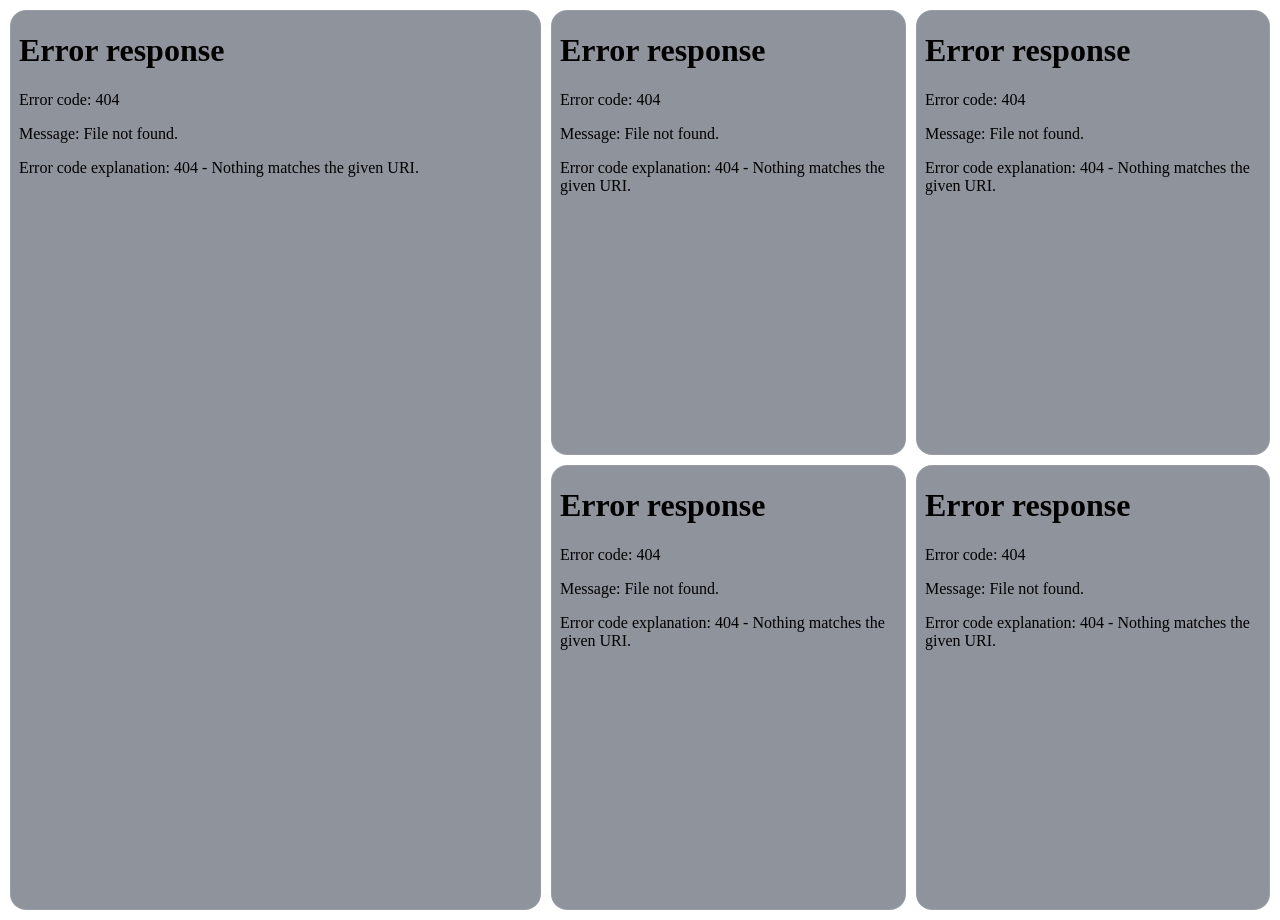
==== src/main/resources/static/index.html @ 443da738 "feat: Enterprise Command Center Transformation - Transformed the REST API Aggregator into a fully ev" ====
<!DOCTYPE html>
<html lang="en">
<head>
    <meta charset="UTF-8">
    <meta name="viewport" content="width=device-width, initial-scale=1.0">
    <title>Enterprise Command Center - REST API Aggregator</title>
    <link rel="stylesheet" href="/css/styles.css">
    <style>
        body { padding: 0; margin: 0; overflow: hidden; }
        .command-grid {
            display: grid;
            grid-template-columns: 1.5fr 1fr 1fr;
            grid-template-rows: 1fr 1fr;
            height: 100vh;
            gap: 10px;
            padding: 10px;
            background: var(--bg-dark);
        }
        .pane {
            background: rgba(30, 41, 59, 0.5);
            border: 1px solid rgba(255, 255, 255, 0.1);
            border-radius: 1rem;
            overflow: hidden;
            position: relative;
        }
        .pane-tall {
            grid-row: span 2;
        }
        iframe {
            width: 100%;
            height: 100%;
            border: none;
            background: transparent;
        }
    </style>
</head>
<body onload="if(window.self !== window.top) document.body.classList.add('minimal')">
    <div class="command-grid">
        <div class="pane pane-tall">
            <iframe src="/dashboard-view.html"></iframe>
        </div>
        <div class="pane">
            <iframe src="/queue.html"></iframe>
        </div>
        <div class="pane">
            <iframe src="/status.html"></iframe>
        </div>
        <div class="pane">
            <iframe src="/billing.html"></iframe>
        </div>
        <div class="pane">
            <iframe src="/shipping.html"></iframe>
        </div>
    </div>
</body>
</html>
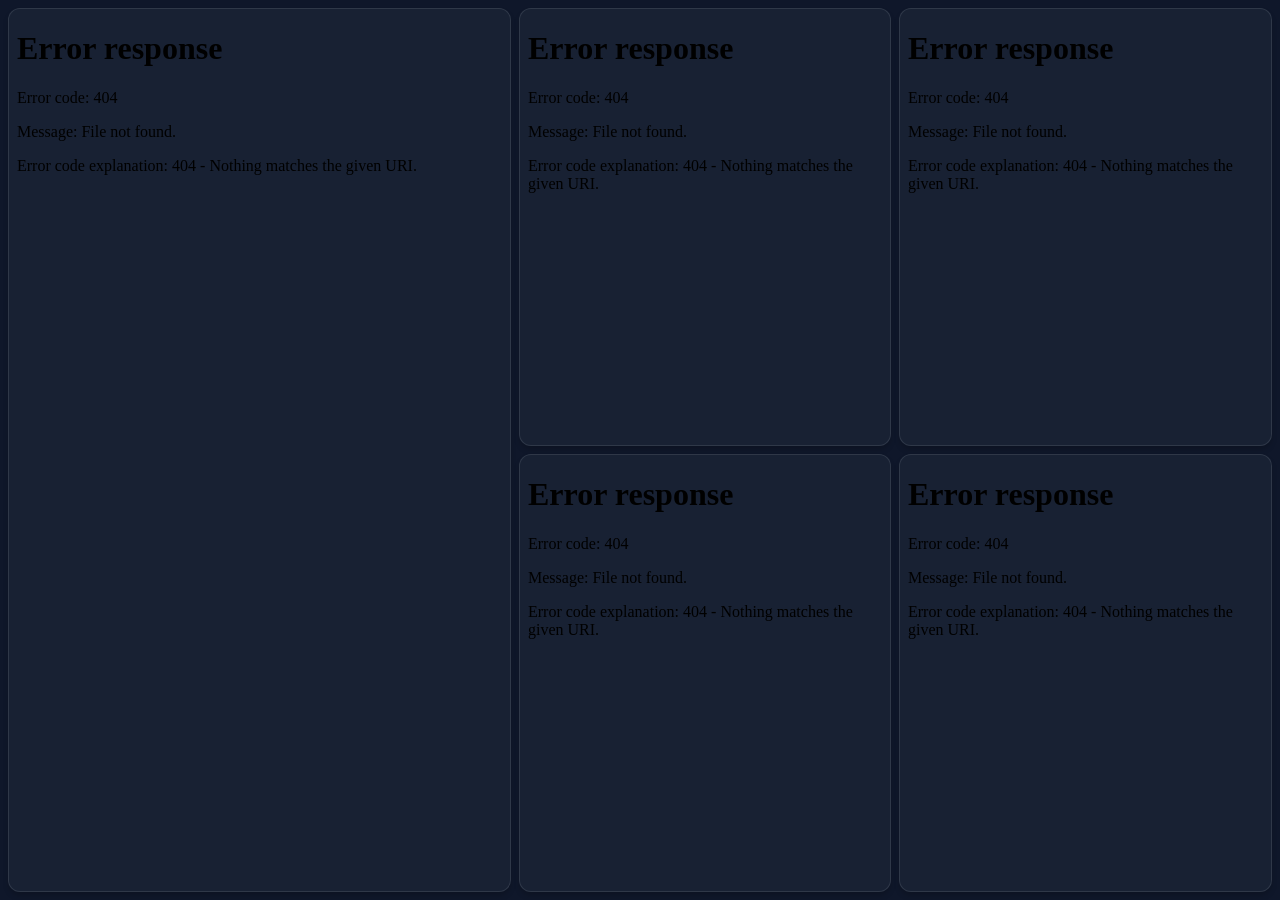
==== commit e7ec0d6e: "feat: implement enterprise command center business architecture, design system, and documentation - " ====
--- a/src/main/resources/static/index.html
+++ b/src/main/resources/static/index.html
@@ -6,22 +6,25 @@
     <title>Enterprise Command Center - REST API Aggregator</title>
     <link rel="stylesheet" href="/css/styles.css">
     <style>
-        body { padding: 0; margin: 0; overflow: hidden; }
+        body { padding: 0; margin: 0; overflow: hidden; background: #0f172a; }
         .command-grid {
             display: grid;
-            grid-template-columns: 1.5fr 1fr 1fr;
+            grid-template-columns: 1.35fr 1fr 1fr;
             grid-template-rows: 1fr 1fr;
             height: 100vh;
-            gap: 10px;
-            padding: 10px;
-            background: var(--bg-dark);
+            gap: 8px;
+            padding: 8px;
+            box-sizing: border-box;
+            background: #0f172a;
         }
         .pane {
-            background: rgba(30, 41, 59, 0.5);
+            background: rgba(30, 41, 59, 0.6);
             border: 1px solid rgba(255, 255, 255, 0.1);
-            border-radius: 1rem;
-            overflow: hidden;
+            border-radius: 0.75rem;
+            overflow-y: auto;
+            overflow-x: hidden;
             position: relative;
+            box-shadow: 0 4px 6px -1px rgba(0, 0, 0, 0.2);
         }
         .pane-tall {
             grid-row: span 2;
@@ -30,6 +33,7 @@
             width: 100%;
             height: 100%;
             border: none;
+            display: block;
             background: transparent;
         }
     </style>
